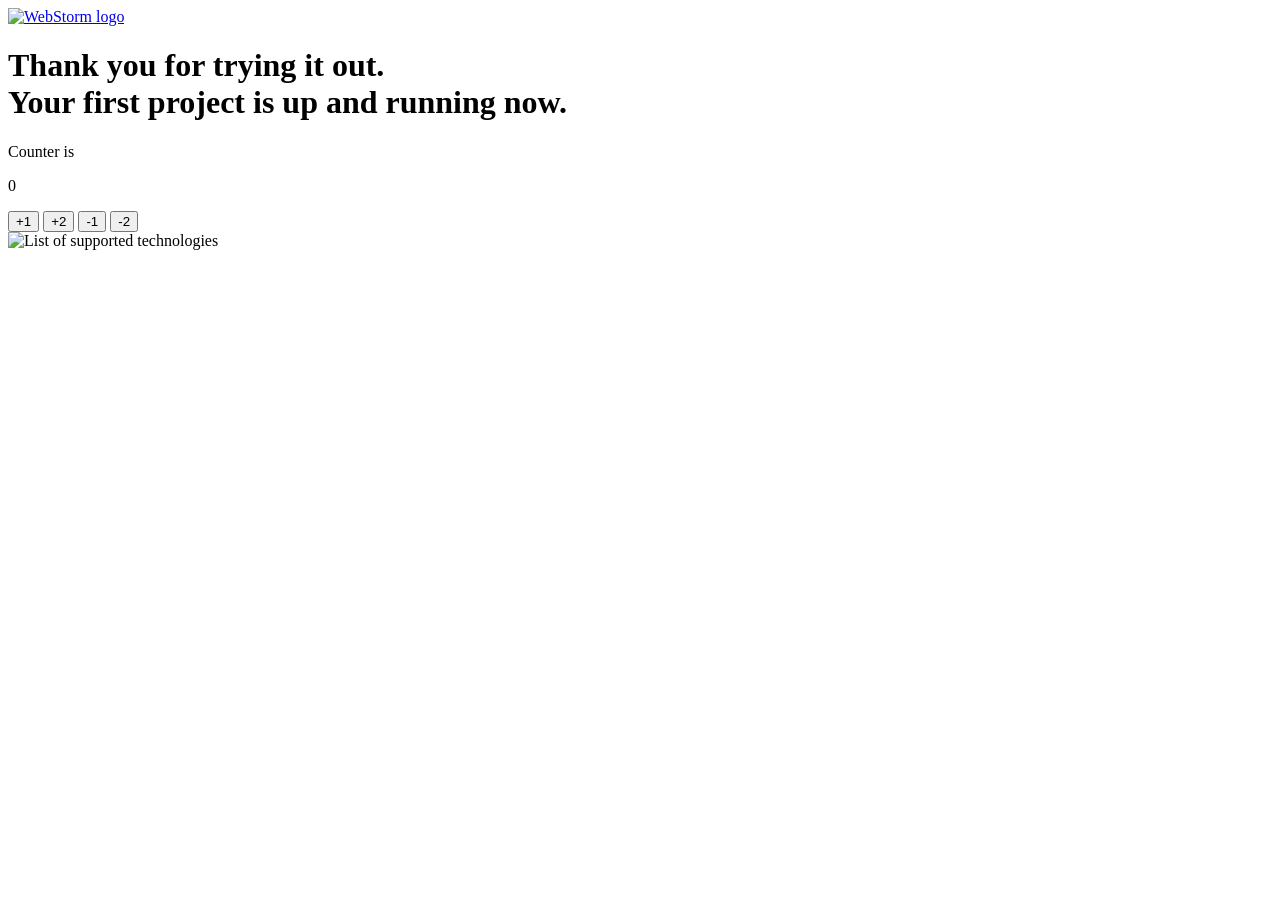
==== index.html @ 9e3eed45 "Add About Me website" ====
<!doctype html>
<html lang="en">
<head>
  <meta charset="UTF-8" />
  <link rel="icon" type="image/svg+xml" href="/webstorm-icon-logo.svg" />
  <meta name="viewport" content="width=device-width, initial-scale=1.0" />
  <title>WS playground</title>
  <link rel="stylesheet" href="/style.css">
</head>
<body>
<header class="logo">
  <a href="https://www.jetbrains.com/webstorm/">
    <img src="/webstorm-logo.svg" alt="WebStorm logo" width="344"
         height="90">
  </a>
</header>
<main id="app">
  <h1 class="title">
    Thank you for trying it out. <br /> Your first project is up and running
    now.
  </h1>
  <section class="counter">
    <div class="counter-info">
      <p class="counter-text">Counter is</p>
      <p class="counter-value" id="counter-value"></p>
    </div>
    <div class="counter-interaction">
      <button id="increaseByOne" type="button">+1</button>
      <button id="increaseByTwo" type="button">+2</button>
      <button id="decreaseByOne" type="button">-1</button>
      <button id="decreaseByTwo" type="button">-2</button>
    </div>
  </section>
</main>
<footer class="technologies">
  <img src="/technologies.svg" alt="List of supported technologies">
</footer>
<script type="module" src="/src/main.js"></script>
</body>
</html>
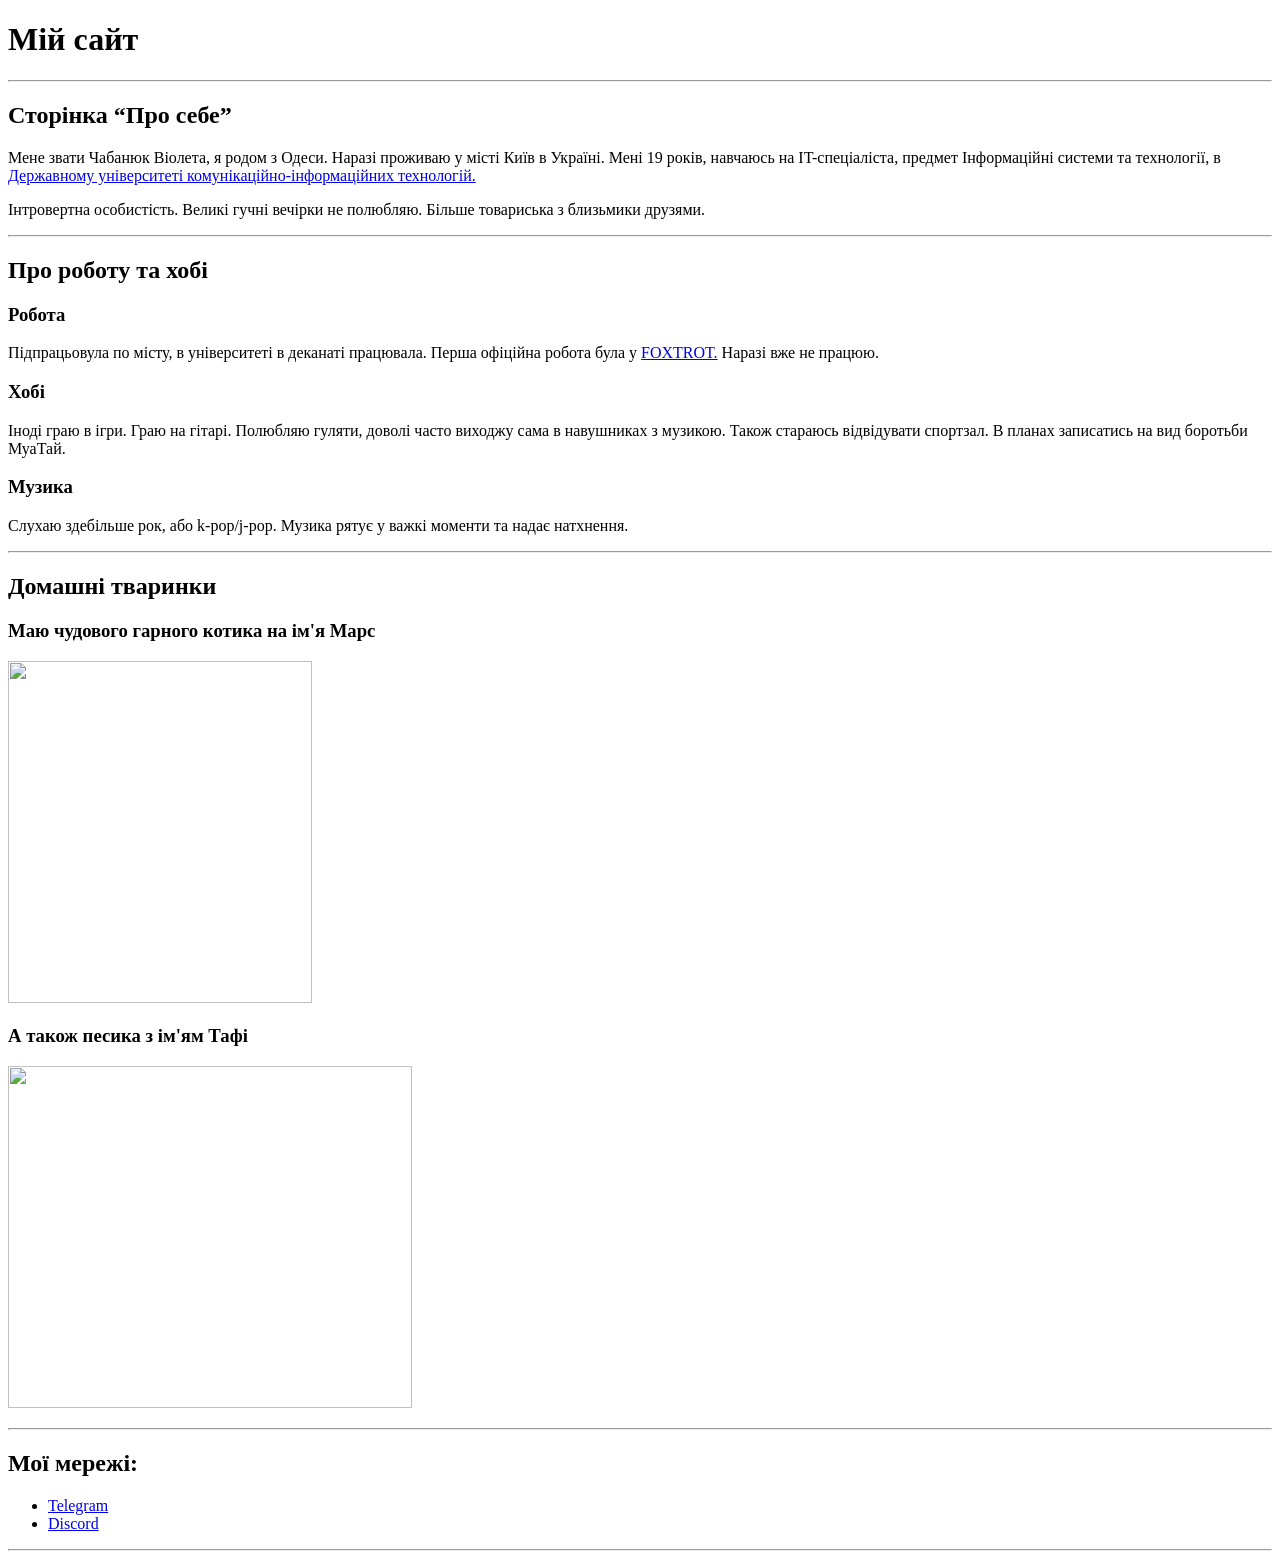
==== commit c24425ce: "Add About Me page and remove nested repo" ====
--- a/index.html
+++ b/index.html
@@ -1,40 +1,81 @@
-<!doctype html>
-<html lang="en">
+<!DOCTYPE html>
+<html lang="uk">
 <head>
-  <meta charset="UTF-8" />
-  <link rel="icon" type="image/svg+xml" href="/webstorm-icon-logo.svg" />
-  <meta name="viewport" content="width=device-width, initial-scale=1.0" />
-  <title>WS playground</title>
-  <link rel="stylesheet" href="/style.css">
+    <meta charset="UTF-8">
+    <meta name="viewport" content="width=device-width, initial-scale=1.0">
+    <title>About me</title>
+
 </head>
 <body>
-<header class="logo">
-  <a href="https://www.jetbrains.com/webstorm/">
-    <img src="/webstorm-logo.svg" alt="WebStorm logo" width="344"
-         height="90">
-  </a>
+
+<header>
+    <div>
+        <h1>Мій сайт</h1>
+    </div>
 </header>
-<main id="app">
-  <h1 class="title">
-    Thank you for trying it out. <br /> Your first project is up and running
-    now.
-  </h1>
-  <section class="counter">
-    <div class="counter-info">
-      <p class="counter-text">Counter is</p>
-      <p class="counter-value" id="counter-value"></p>
-    </div>
-    <div class="counter-interaction">
-      <button id="increaseByOne" type="button">+1</button>
-      <button id="increaseByTwo" type="button">+2</button>
-      <button id="decreaseByOne" type="button">-1</button>
-      <button id="decreaseByTwo" type="button">-2</button>
-    </div>
-  </section>
+
+<hr>
+
+<main>
+
+    <section>
+        <h2>Сторінка “Про себе”</h2>
+        <p>Мене звати Чабанюк Віолета, я родом з Одеси. Наразі проживаю у місті Київ в Україні.
+        Мені 19 років, навчаюсь на IT-спеціаліста, предмет Інформаційні системи та технології, в <a href="https://duikt.edu.ua/">Державному університеті комунікаційно-інформаційних технологій.</a>  </p>
+        <p>Інтровертна особистість. Великі гучні вечірки не полюбляю. Більше товариська з близьмики друзями.</p>
+    </section>
+
+    <hr>
+
+    <section>
+        <h2>Про роботу та хобі</h2>
+
+        <article>
+            <h3>Робота</h3>
+            <p>Підпрацьовула по місту, в університеті в деканаті працювала. Перша офіційна робота була у <a href="https://www.foxtrot.com.ua/?utm_source=google&utm_medium=cpc&utm_campaign=1-[regular]-[Pro]-[Srch]-[Brand]&utm_content=21733620363&gad_source=1&gad_campaignid=21733620363&gbraid=0AAAAADMQBcruH-M7F9QSndPMZNCBKVOTl&gclid=Cj0KCQjw8PDPBhCeARIsAOJwmWWGZ_FAKmz4eCK_Qn_tgHuoztjphI8b5FjMIqpiW-6tMjAOl7ArRBkaAhBrEALw_wcB">FOXTROT.</a> Наразі вже не працюю. </p>
+        </article>
+
+        <article>
+            <h3>Хобі</h3>
+            <p>Іноді граю в ігри. Граю на гітарі. Полюбляю гуляти, доволі часто виходжу сама в навушниках з музикою. Також стараюсь відвідувати спортзал. В планах записатись на вид боротьби МуаТай.</p>
+        </article>
+
+        <article>
+            <h3> Музика</h3>
+            <p>Слухаю здебільше рок, або k-pop/j-pop. Музика рятує у важкі моменти та надає натхнення.</p>
+        </article>
+    </section>
+
+    <hr>
+
+    <section>
+
+        <h2>Домашні тваринки</h2>
+
+        <h3> <p>Маю чудового гарного котика на ім'я Марс </h3> <p><img src="5219907908315845260(1).jpg" alt=""C:\Users\chaba\WebstormProjects\untitled\src\HW1\5219907908315845260(1).jpg"" width="304" height="342"></p>  </p>
+        <h3> <p>А також песика з ім'ям Тафі </h3> <p><img src="5467650422337115326.jpg" alt="""C:\Users\chaba\WebstormProjects\untitled\src\HW1\5467650422337115326.jpg""" width="404" height="342"></p>  </p>
+
+    </section>
+
+    <hr>
+
+    <section>
+        <h2>Мої мережі:</h2>
+        <nav>
+            <ul>
+                <li><a href="https://web.telegram.org/a/">Telegram</a></li>
+                <li><a href="https://discord.com/channels/@me#:~:text=YageSan-,noced.4k,-MEOW">Discord</a></li>
+
+            </ul>
+        </nav>
+    </section>
+
+    <section>
+    <hr>
+    </section>
+
 </main>
-<footer class="technologies">
-  <img src="/technologies.svg" alt="List of supported technologies">
-</footer>
-<script type="module" src="/src/main.js"></script>
+
+
 </body>
-</html>
+</html>
